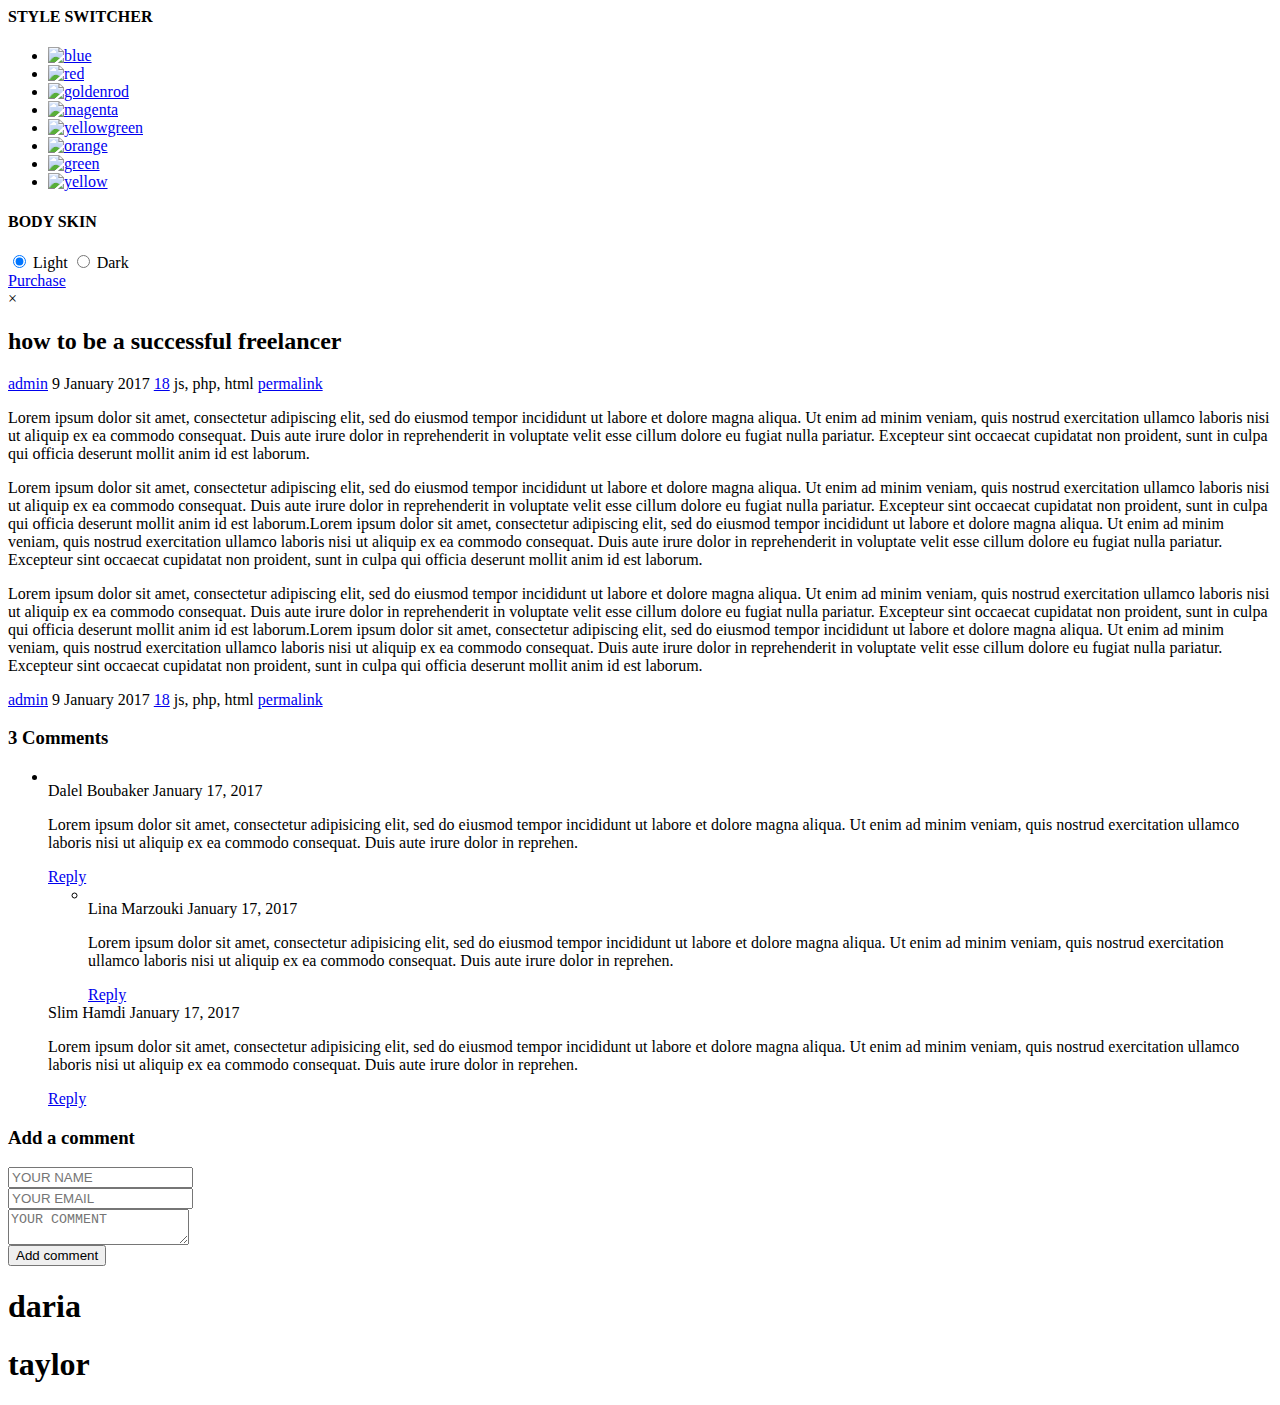
==== blog-post.html @ e6e05be2 "changes links" ====
<html oncontextmenu="return false">
<!DOCTYPE html>
<html lang="en">

<head>
	<meta charset="utf-8" />
	<title>SOHAG MIA</title>
	<meta name="viewport" content="width=device-width, initial-scale=1.0" />

	<!-- Template Google Fonts -->
	<link href="https://fonts.googleapis.com/css?family=Poppins:400,400i,500,500i,600,600i,700,700i,800,800i,900,900i"
		rel="stylesheet">
	<link href="https://fonts.googleapis.com/css?family=Open+Sans:300,400,600,700" rel="stylesheet">

	<!-- Template CSS Files -->
	<link type="text/css" media="all" href="css/bootstrap.min.css" rel="stylesheet">
	<link type="text/css" media="all" href="css/font-awesome.min.css" rel="stylesheet">
	<link type="text/css" media="all" href="css/style.css" rel="stylesheet">
	<link type="text/css" media="all" href="css/skins/yellow.css" rel="stylesheet">

	<!-- Live Style Switcher - demo only -->
	<link rel="alternate stylesheet" type="text/css" title="blue" href="css/skins/blue.css" />
	<link rel="alternate stylesheet" type="text/css" title="goldenrod" href="css/skins/goldrenrod.css" />
	<link rel="alternate stylesheet" type="text/css" title="green" href="css/skins/green.css" />
	<link rel="alternate stylesheet" type="text/css" title="magenta" href="css/skins/magenta.css" />
	<link rel="alternate stylesheet" type="text/css" title="orange" href="css/skins/orange.css" />
	<link rel="alternate stylesheet" type="text/css" title="red" href="css/skins/red.css" />
	<link rel="alternate stylesheet" type="text/css" title="yellow" href="css/skins/yellow.css" />
	<link rel="alternate stylesheet" type="text/css" title="yellowgreen" href="css/skins/yellowgreen.css" />
	<link rel="stylesheet" type="text/css" href="css/styleswitcher.css" />

	<!-- Template JS Files -->
	<script src="js/modernizr.js"></script>

</head>

<body class="dark blog">
	<div class="page">
		<!-- Live Style Switcher Starts - demo only -->
		<div id="switcher" class="">
			<div class="content-switcher">
				<h4>STYLE SWITCHER</h4>
				<ul>
					<li>
						<a href="#" onclick="setActiveStyleSheet('blue');" title="blue" class="color"><img
								src="img/styleswitcher/blue.png" alt="blue" /></a>
					</li>
					<li>
						<a href="#" onclick="setActiveStyleSheet('red');" title="red" class="color"><img
								src="img/styleswitcher/red.png" alt="red" /></a>
					</li>
					<li>
						<a href="#" onclick="setActiveStyleSheet('goldenrod');" title="goldenrod" class="color"><img
								src="img/styleswitcher/goldenrod.png" alt="goldenrod" /></a>
					</li>
					<li>
						<a href="#" onclick="setActiveStyleSheet('magenta');" title="magenta" class="color"><img
								src="img/styleswitcher/magenta.png" alt="magenta" /></a>
					</li>
					<li>
						<a href="#" onclick="setActiveStyleSheet('yellowgreen');" title="yellowgreen" class="color"><img
								src="img/styleswitcher/yellowgreen.png" alt="yellowgreen" /></a>
					</li>
					<li>
						<a href="#" onclick="setActiveStyleSheet('orange');" title="orange" class="color"><img
								src="img/styleswitcher/orange.png" alt="orange" /></a>
					</li>
					<li>
						<a href="#" onclick="setActiveStyleSheet('green');" title="green" class="color"><img
								src="img/styleswitcher/green.png" alt="green" /></a>
					</li>
					<li>
						<a href="#" onclick="setActiveStyleSheet('yellow');" title="yellow" class="color"><img
								src="img/styleswitcher/yellow.png" alt="yellow" /></a>
					</li>
				</ul>
				<h4>BODY SKIN</h4>

				<label>
					<input class="dark_switch" type="radio" name="color_style" id="is_light" value="light"
						checked="checked" /> Light</label>
				<label>
					<input class="dark_switch" type="radio" name="color_style" id="is_dark" value="dark" /> Dark</label>
				<br>

				<a href="#" class="waves-effect waves-light btn font-weight-700 purchase hoverable"><i
						class="fa fa-shopping-cart"></i> Purchase</a>
				<div id="hideSwitcher">&times;</div>
			</div>
		</div>
		<div id="showSwitcher" class="styleSecondColor"><i class="fa fa-cog fa-spin"></i></div>
		<!-- Live Style Switcher Ends - demo only -->
		<!-- Wrapper Starts -->
		<div class="wrapper">
			<div class="container-fluid page-title post-title">
				<div class="content-banner">
					<h2 class="text-center">
						<span>how to be a successful freelancer</span>
					</h2>
					<div class="meta">
						<span><i class="fa fa-user"></i> <a href="#">admin</a></span>
						<span class="date"><i class="fa fa-calendar"></i> 9 January 2017</span>
						<span><i class="fa fa-commenting"></i> <a href="blog-post.html">18</a></span>
						<span><i class="fa fa-tags"></i> js, php, html</span>
						<span class="permalink"><i class="fa fa-link"></i> <a href="blog-post.html">permalink</a></span>
					</div>
				</div>
			</div>
			<div class="container">
				<div class="row">
					<div class="content">
						<!-- Article Starts -->
						<article>
							<!-- Excerpt Starts -->
							<div class="blog-excerpt">
								<p>Lorem ipsum dolor sit amet, consectetur adipiscing elit, sed do eiusmod tempor
									incididunt ut labore et dolore magna aliqua. Ut enim ad minim veniam, quis nostrud
									exercitation ullamco laboris nisi ut aliquip ex ea commodo consequat. Duis aute
									irure dolor in reprehenderit in voluptate velit esse cillum dolore eu fugiat nulla
									pariatur. Excepteur sint occaecat cupidatat non proident, sunt in culpa qui officia
									deserunt mollit anim id est laborum.</p>
								<p>Lorem ipsum dolor sit amet, consectetur adipiscing elit, sed do eiusmod tempor
									incididunt ut labore et dolore magna aliqua. Ut enim ad minim veniam, quis nostrud
									exercitation ullamco laboris nisi ut aliquip ex ea commodo consequat. Duis aute
									irure dolor in reprehenderit in voluptate velit esse cillum dolore eu fugiat nulla
									pariatur. Excepteur sint occaecat cupidatat non proident, sunt in culpa qui officia
									deserunt mollit anim id est laborum.Lorem ipsum dolor sit amet, consectetur
									adipiscing elit, sed do eiusmod tempor incididunt ut labore et dolore magna aliqua.
									Ut enim ad minim veniam, quis nostrud exercitation ullamco laboris nisi ut aliquip
									ex ea commodo consequat. Duis aute irure dolor in reprehenderit in voluptate velit
									esse cillum dolore eu fugiat nulla pariatur. Excepteur sint occaecat cupidatat non
									proident, sunt in culpa qui officia deserunt mollit anim id est laborum.</p>
								<p>Lorem ipsum dolor sit amet, consectetur adipiscing elit, sed do eiusmod tempor
									incididunt ut labore et dolore magna aliqua. Ut enim ad minim veniam, quis nostrud
									exercitation ullamco laboris nisi ut aliquip ex ea commodo consequat. Duis aute
									irure dolor in reprehenderit in voluptate velit esse cillum dolore eu fugiat nulla
									pariatur. Excepteur sint occaecat cupidatat non proident, sunt in culpa qui officia
									deserunt mollit anim id est laborum.Lorem ipsum dolor sit amet, consectetur
									adipiscing elit, sed do eiusmod tempor incididunt ut labore et dolore magna aliqua.
									Ut enim ad minim veniam, quis nostrud exercitation ullamco laboris nisi ut aliquip
									ex ea commodo consequat. Duis aute irure dolor in reprehenderit in voluptate velit
									esse cillum dolore eu fugiat nulla pariatur. Excepteur sint occaecat cupidatat non
									proident, sunt in culpa qui officia deserunt mollit anim id est laborum.</p>
								<!-- Meta Starts -->
								<div class="meta meta-post-content">
									<span><i class="fa fa-user"></i> <a href="#">admin</a></span>
									<span class="date"><i class="fa fa-calendar"></i> 9 January 2017</span>
									<span><i class="fa fa-commenting"></i> <a href="blog-post.html">18</a></span>
									<span><i class="fa fa-tags"></i> js, php, html</span>
									<span class="permalink"><i class="fa fa-link"></i> <a
											href="blog-post.html">permalink</a></span>
								</div>
								<!-- Meta Ends -->
							</div>
							<!-- Excerpt Ends -->
							<!-- Comments Starts -->
							<div class="comments">
								<h3 class="comments-heading uppercase">3 Comments</h3>
								<ul class="comments-list">
									<li>
										<!-- Comment Starts -->
										<div class="comment">
											<img class="comment-avatar pull-left" alt="" src="img/blog/user1.jpg">
											<div class="comment-body">
												<div class="meta-data">
													<span class="comment-author">Dalel Boubaker</span>
													<span class="comment-date pull-right">January 17, 2017</span>
												</div>
												<div class="comment-content">
													<p>Lorem ipsum dolor sit amet, consectetur adipisicing elit, sed do
														eiusmod tempor incididunt ut labore et dolore magna aliqua. Ut
														enim ad minim veniam, quis nostrud exercitation ullamco laboris
														nisi ut aliquip ex ea commodo consequat. Duis aute irure dolor
														in reprehen.</p>
												</div>
												<div>
													<a class="comment-reply" href="#">Reply</a>
												</div>
											</div>
										</div>
										<!-- Comment Ends -->
										<ul class="comments-reply">
											<li>
												<!-- Comment Starts -->
												<div class="comment">
													<img class="comment-avatar pull-left" alt=""
														src="img/blog/user2.jpg">
													<div class="comment-body">
														<div class="meta-data">
															<span class="comment-author">Lina Marzouki</span>
															<span class="comment-date pull-right">January 17,
																2017</span>
														</div>
														<div class="comment-content">
															<p>Lorem ipsum dolor sit amet, consectetur adipisicing elit,
																sed do eiusmod tempor incididunt ut labore et dolore
																magna aliqua. Ut enim ad minim veniam, quis nostrud
																exercitation ullamco laboris nisi ut aliquip ex ea
																commodo consequat. Duis aute irure dolor in reprehen.
															</p>
														</div>
														<div>
															<a class="comment-reply" href="#">Reply</a>
														</div>
													</div>
												</div>
												<!-- Comment Ends -->
											</li>
										</ul>
										<!-- Comment Starts -->
										<div class="comment last">
											<img class="comment-avatar pull-left" alt="" src="img/blog/user3.jpg">
											<div class="comment-body">
												<div class="meta-data">
													<span class="comment-author">Slim Hamdi</span>
													<span class="comment-date pull-right">January 17, 2017</span>
												</div>
												<div class="comment-content">
													<p>Lorem ipsum dolor sit amet, consectetur adipisicing elit, sed do
														eiusmod tempor incididunt ut labore et dolore magna aliqua. Ut
														enim ad minim veniam, quis nostrud exercitation ullamco laboris
														nisi ut aliquip ex ea commodo consequat. Duis aute irure dolor
														in reprehen.</p>
												</div>
												<div>
													<a class="comment-reply" href="#">Reply</a>
												</div>
											</div>
										</div>
										<!-- Comment Ends -->
									</li>
								</ul>
								<h3 class="comments-heading uppercase add-comment">Add a comment</h3>
								<!-- Comments Form Starts -->
								<div class="comments-form">
									<form role="form">
										<!-- Name Field Starts -->
										<div class="form-group col-12">
											<i class="fa fa-user prefix"></i>
											<input id="name" name="name" type="text" class="form-control"
												placeholder="YOUR NAME" required>
										</div>
										<!-- Name Field Ends -->
										<!-- Email Field Starts -->
										<div class="form-group col-12">
											<i class="fa fa-envelope prefix"></i>
											<input id="email" name="email" type="text" class="form-control"
												placeholder="YOUR EMAIL" required>
										</div>
										<!-- Email Field Ends -->
										<!-- Comment Textarea Starts -->
										<div class="form-group col-xl-12">
											<i class="fa fa-comments prefix"></i>
											<textarea id="comment" name="comment" class="form-control"
												placeholder="YOUR COMMENT" required></textarea>
										</div>
										<!-- Comment Textarea Ends -->
										<!-- Submit Form Button Starts -->
										<div class="col s12 m12 l6 xl6 submit-form">
											<button class="btn button-animated" type="submit" name="send">
												<span><i class="fa fa-comment"></i> Add comment</span>
											</button>
										</div>
										<!-- Submit Form Button Ends -->
									</form>
								</div>
								<!-- Comments Form Ends -->
							</div>
						</article>
						<!-- Article Ends -->
					</div>
				</div>
			</div>
		</div>
	</div>
	<!-- Wrapper Ends -->
	<!-- Preloader Starts -->
	<div class="preloader">
		<div class="preloader-container">
			<h1>daria</h1>
			<div id="progress-line-container">
				<div class="progress-line"></div>
			</div>
			<h1>taylor</h1>
		</div>
	</div>
	<!-- Preloader Ends -->
	<!-- Template JS Files -->
	<script src="js/jquery-2.2.4.min.js"></script>
	<script src="js/bootstrap.min.js"></script>
	<script src="js/transition.js"></script>
	<!-- Live Style Switcher JS File - only demo -->
	<script src="js/styleswitcher.js"></script>

	<!-- Main JS Initialization File -->
	<script src="js/custom.js"></script>
</body>

</html>
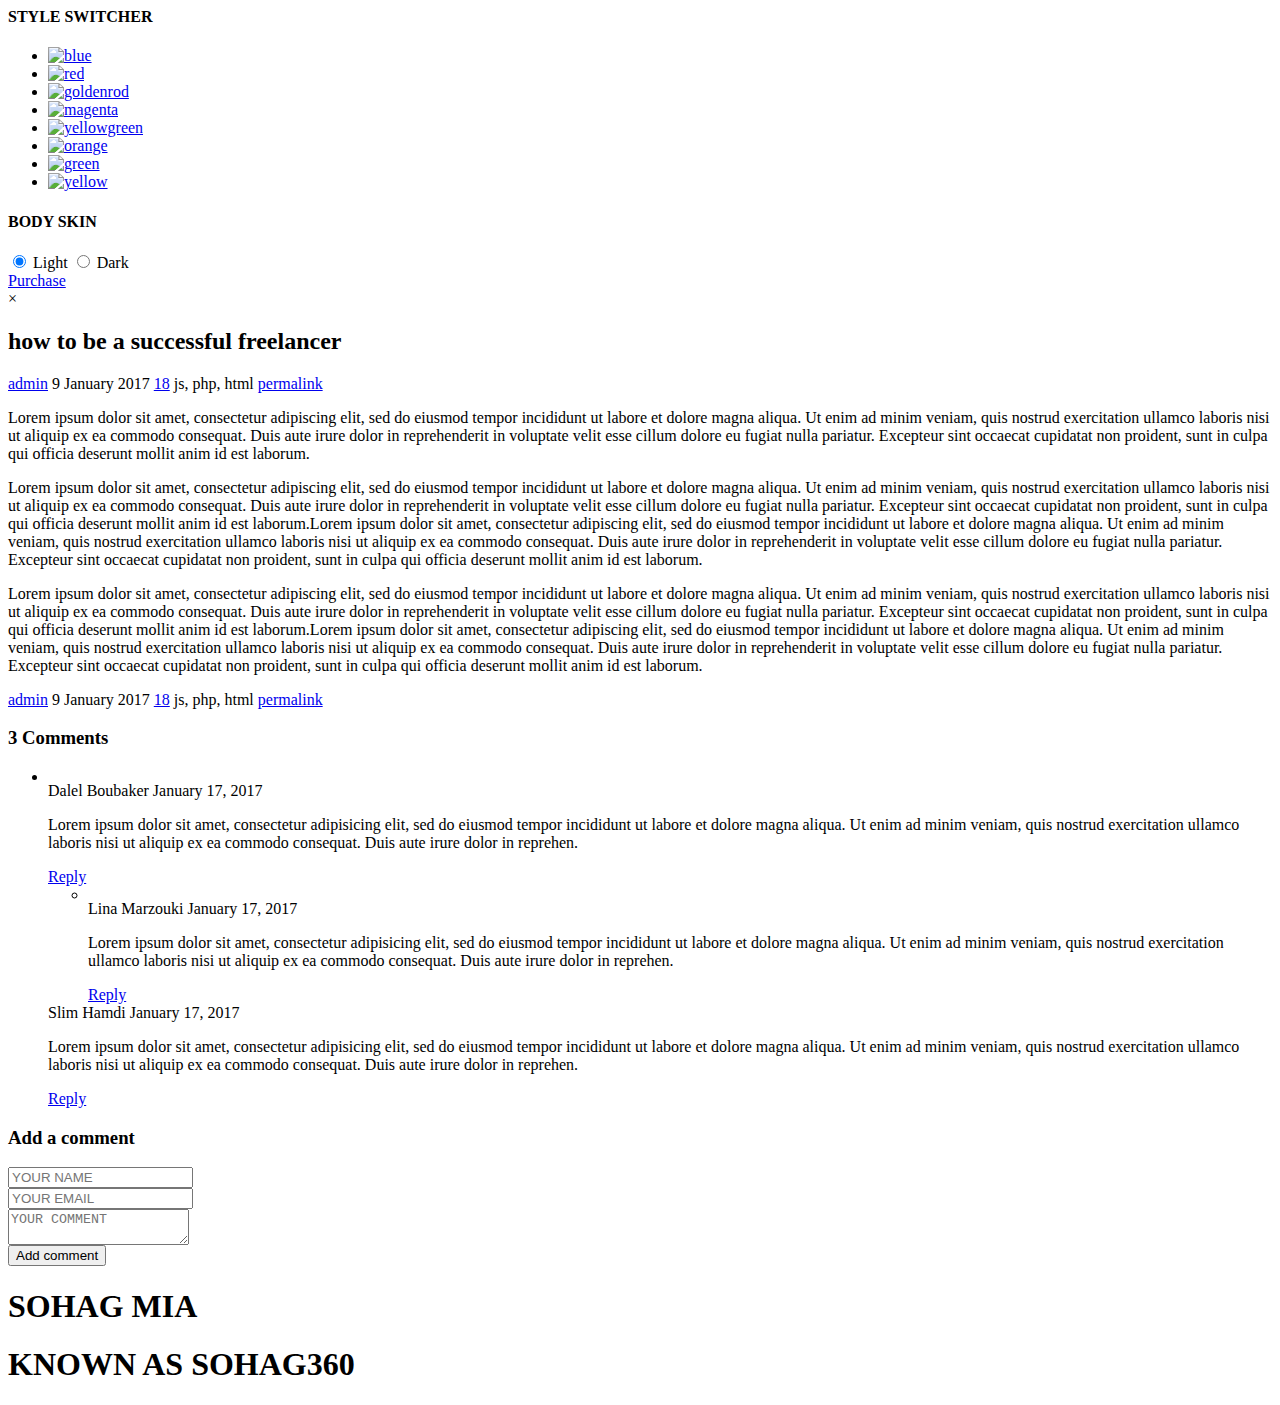
==== commit 654a525d: "favicon update" ====
--- a/blog-post.html
+++ b/blog-post.html
@@ -31,6 +31,11 @@
 
 	<!-- Template JS Files -->
 	<script src="js/modernizr.js"></script>
+
+	<!-- Favicon Start -->
+	<link rel="icon" href="img/favicon.png" />
+	<link rel="shortcut icon" href="img/favicon.png" />
+	<!-- Favicon End-->
 
 </head>
 
@@ -277,11 +282,11 @@
 	<!-- Preloader Starts -->
 	<div class="preloader">
 		<div class="preloader-container">
-			<h1>daria</h1>
+			<h1>SOHAG MIA</h1>
 			<div id="progress-line-container">
 				<div class="progress-line"></div>
 			</div>
-			<h1>taylor</h1>
+			<h1>KNOWN AS SOHAG360</h1>
 		</div>
 	</div>
 	<!-- Preloader Ends -->
